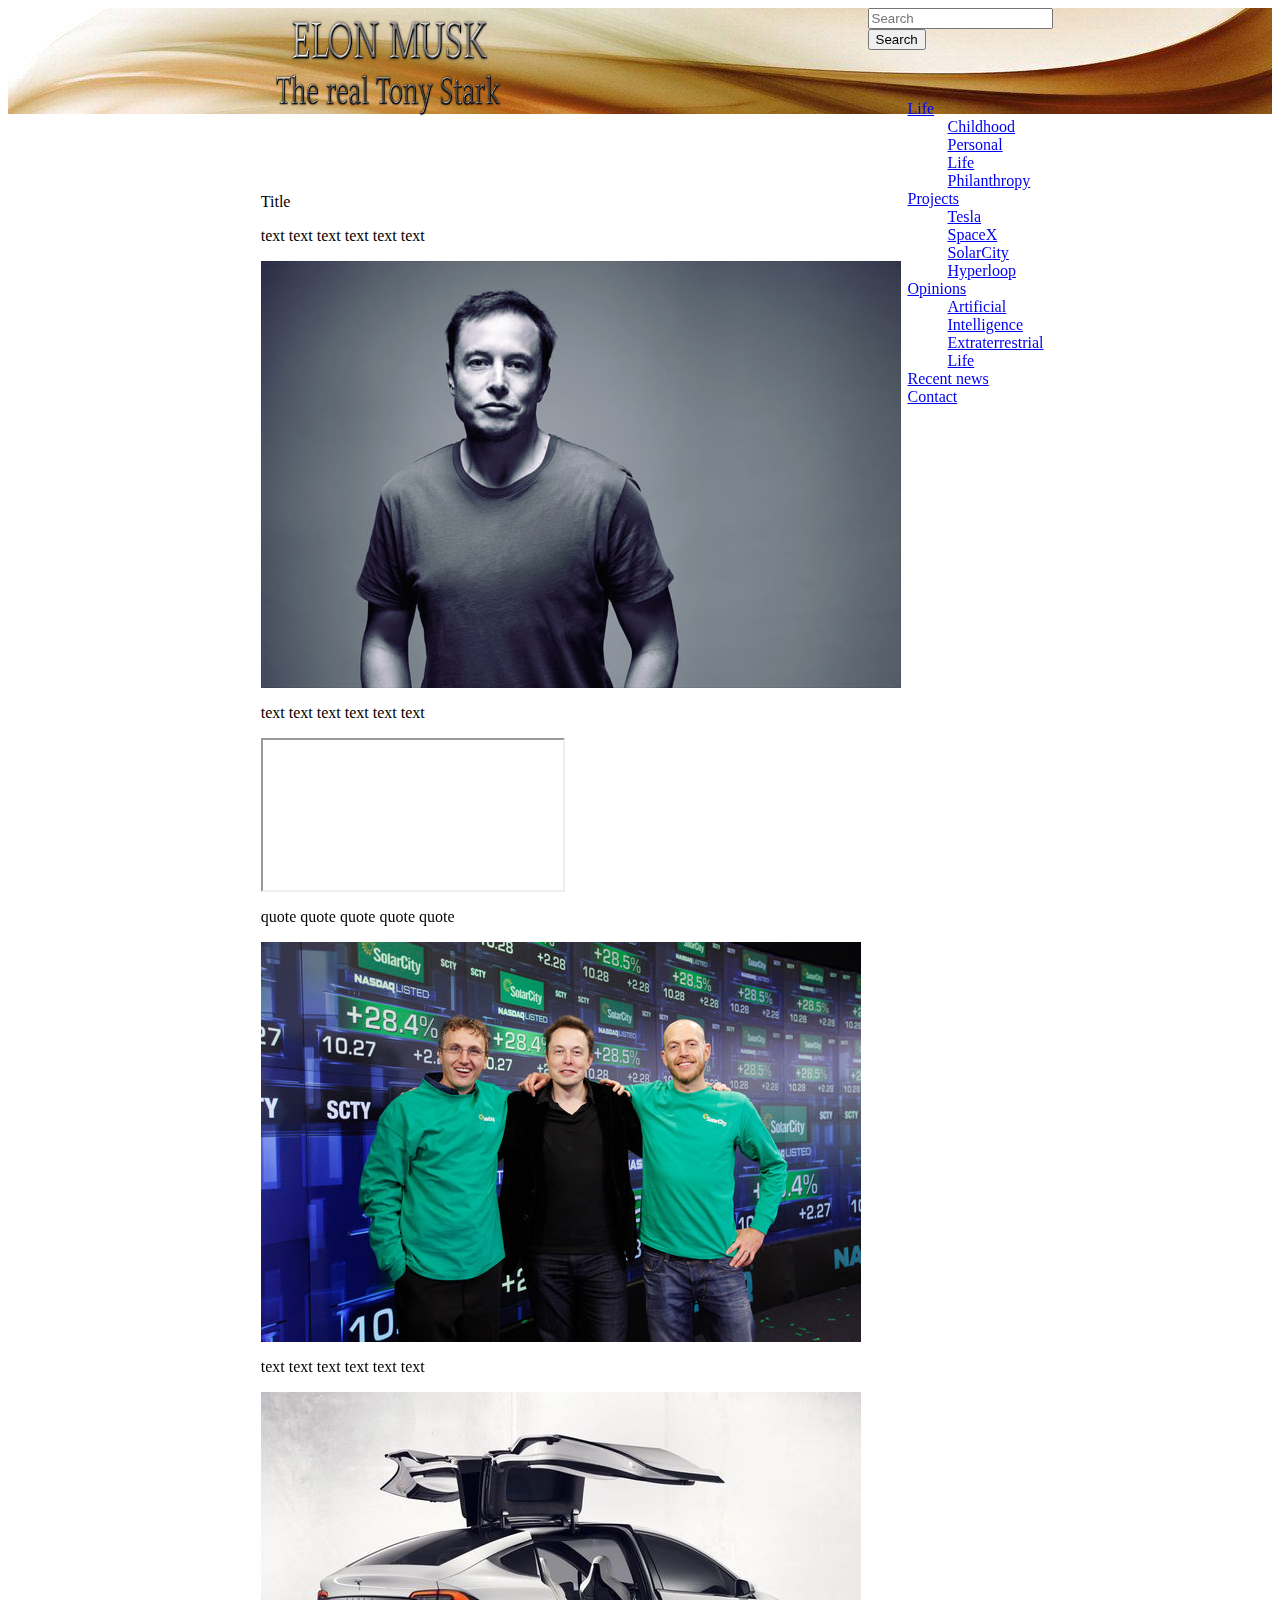
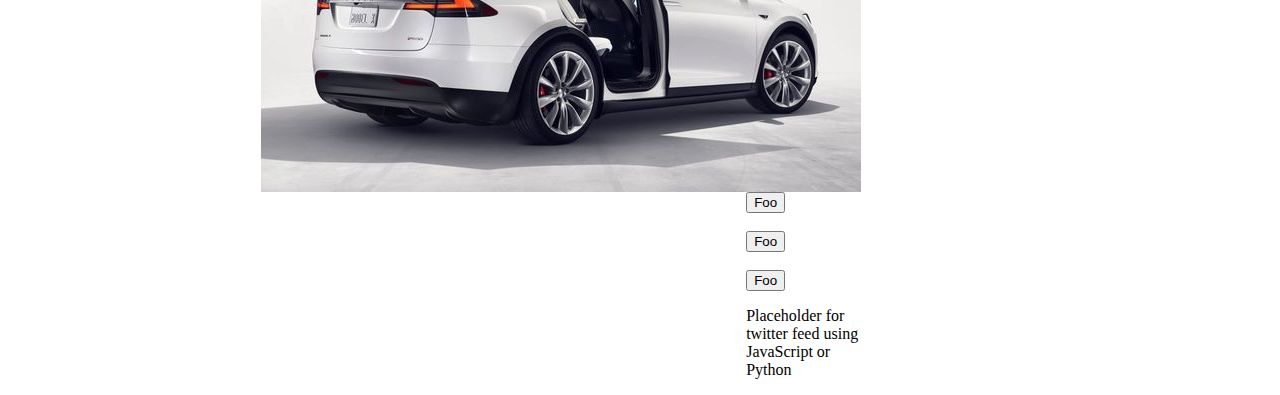
==== ai.html @ 5a8ede67 "html" ====
<HTML>
<HEAD>
<TITLE>Artificial intelligence</TITLE> <!-- Insert Title Here -->


<LINK REL="stylesheet" HREF="css\base.css" TYPE="text/css">
</HEAD>
<BODY>
<div class="toolbar-pic">
	<div class="toolbar">
		<div class="logo">
			<a href="index.html">
				<img src="logo.png" class="logo-pic">
			</a>
		</div>
		<div class="tool-btns">
			<form action="foo-js-search">
				<input type="text" name="search-bar" placeholder="Search">
				<button type="submit">Search</button>
			</form>
			<br>
			<ul id="site-nav" class="navigation">
				<li id="life" class="foo-js-dropdown">
					<a href="#">Life</a>
					<ul class="sub-menu">
						<li class="menu-item">
							<a href="childhood.html">Childhood</a>
						</li>
						<li class="menu-item">
							<a href="personal.html">Personal Life</a>
						</li>
						<li class="menu-item">
							<a href="philanthropy.html">Philanthropy</a>
						</li>
					</ul>
				</li>
				<li id="projects" class="foo-js-dropdown">
					<a href="#">Projects</a>
					<ul class="sub-menu">
						<li class="menu-item">
							<a href="tesla.html">Tesla</a>
						</li>
						<li class="menu-item">
							<a href="spacex.html">SpaceX</a>
						</li>
						<li class="menu-item">
							<a href="solarcity.html">SolarCity</a>
						</li>
						<li class="menu-item">
							<a href="hyperloop.html">Hyperloop</a>
						</li>
					
					</ul>
				</li>
				<li id="opinions" class="foo-js-dropdown">
					<a href="#">Opinions</a>
					<ul class="sub-menu">
						<li class="menu-item">
							<a href="ai.html">Artificial Intelligence</a>
						</li>
						<li class="menu-item">
							<a href="extraterrestrial.html">Extraterrestrial Life</a>
						</li>
					</ul>
				</li>
				<li id="news" class="foo-js-dropdown">
					<a href="recentnews.html">Recent news</a>
				</li>
				<li id="contact" class="foo-js-dropdown">
					<a href="contact.html">Contact</a>
				</li>
			</ul>
		</div>
	</div>
</div>
<div class="body">
	<div class="content-side">
		<div class = "title">
			<p class = "article title"> Title</p>			
		</div>
		<div class = "article-content">
			<p class = "article-text">text text text text text text</p>
			<img class = "article-pic-large" src = "pics/example.jpg">
			<p class = "article-text">text text text text text text</p>
			<iframe class="youtube-vid"	src="https://www.youtube.com/embed/hRUy-D0JU2I" allowfullscreen></iframe>
			<p class = "article-quote">quote quote quote quote quote</p>
			<img class = "article-pic-small" src = "pics/example2.jpg">
			<p class = "article-text">text text text text text text</p>
			<img class = "article-pic-small" src = "pics/example1.jpg">
		</
	</div>
	<div class="nav-tweet-side">
		<button>Foo</button>
		<br><br>
		<button>Foo</button>
		<br><br>
		<button>Foo</button>
		<div class="twitter-foo">
			<p>Placeholder for twitter feed using JavaScript or Python</p>
		</div>
	</div>
</div>

</BODY>
</HTML>
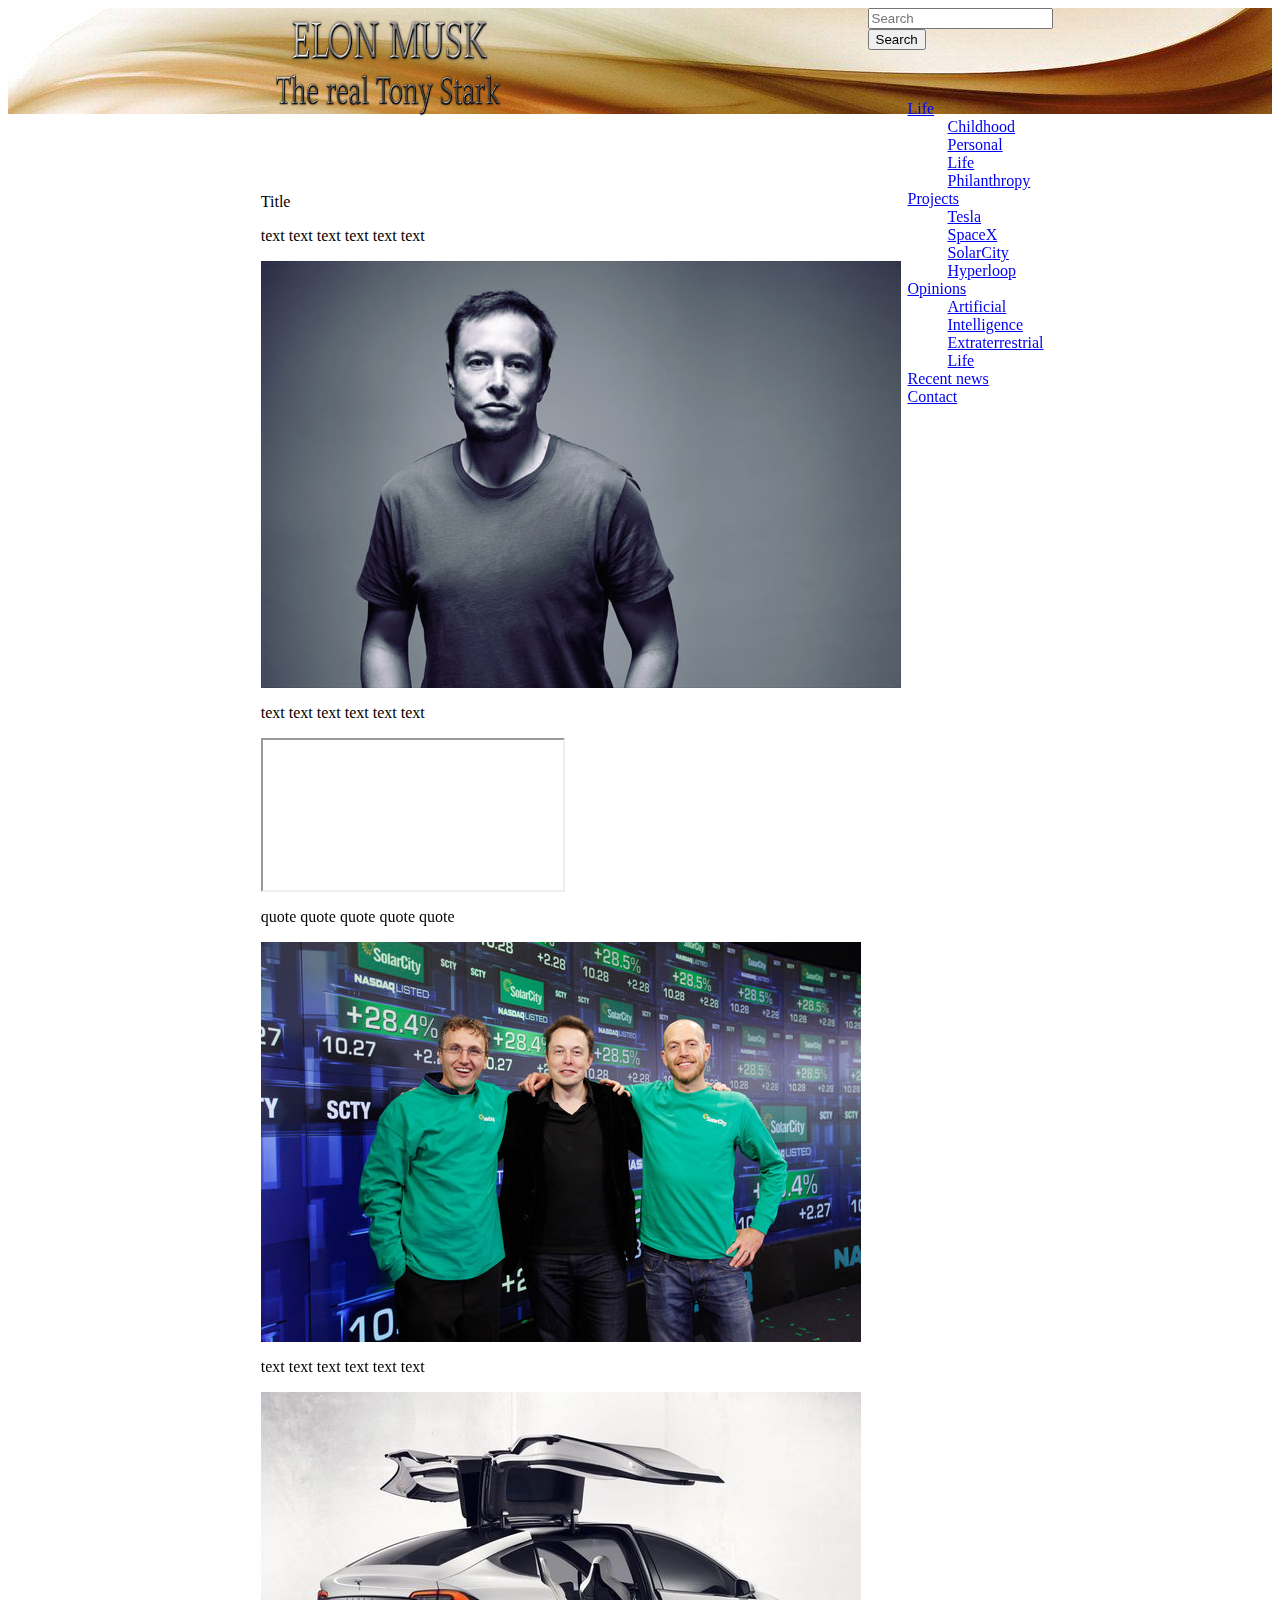
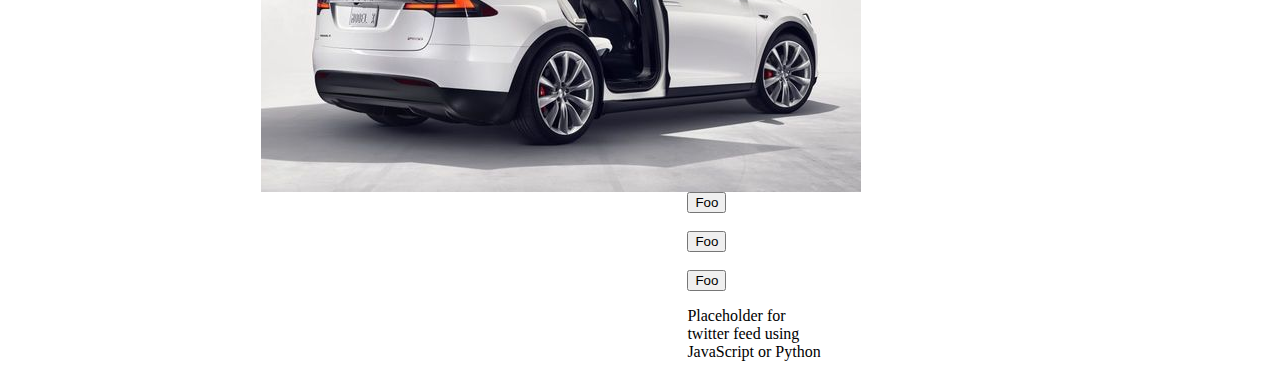
==== commit 55fed7e0: "article-title" ====
--- a/ai.html
+++ b/ai.html
@@ -76,7 +76,7 @@
 <div class="body">
 	<div class="content-side">
 		<div class = "title">
-			<p class = "article title"> Title</p>			
+			<p class = "article-title"> Title</p>			
 		</div>
 		<div class = "article-content">
 			<p class = "article-text">text text text text text text</p>
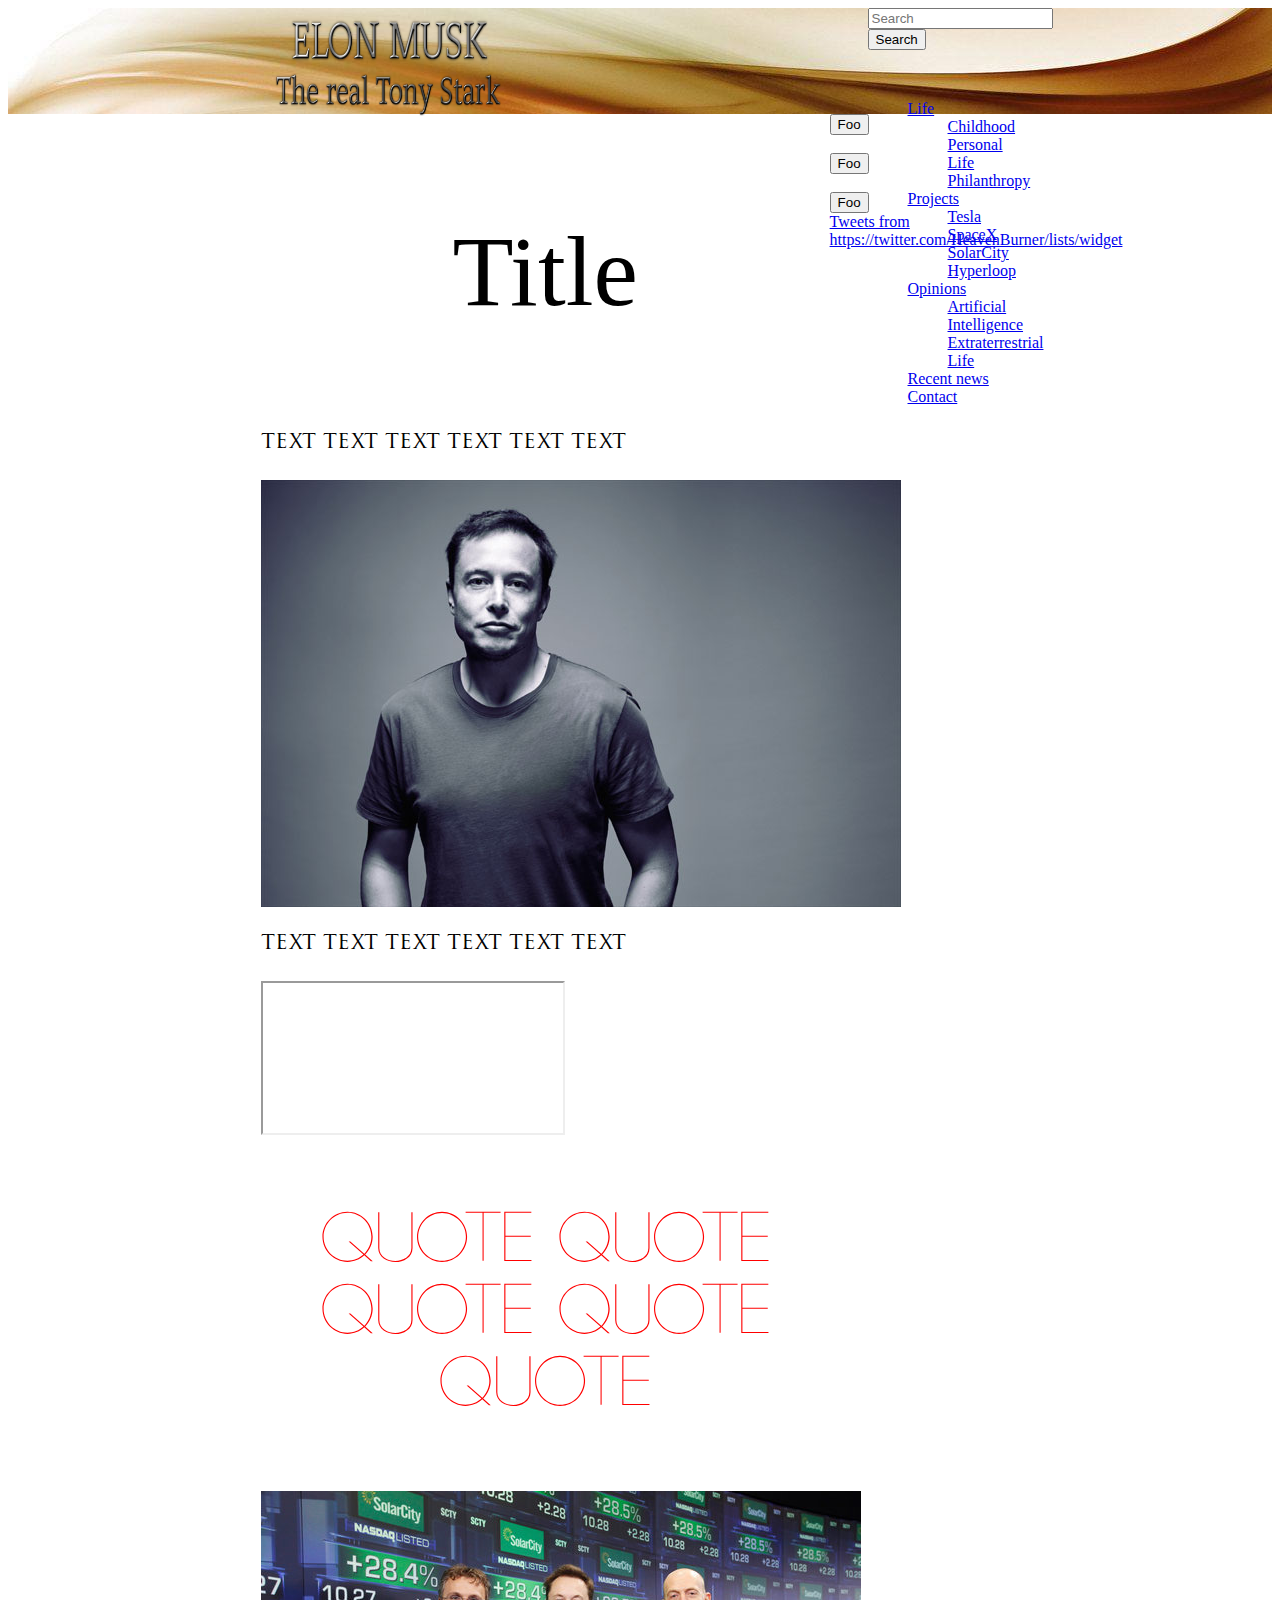
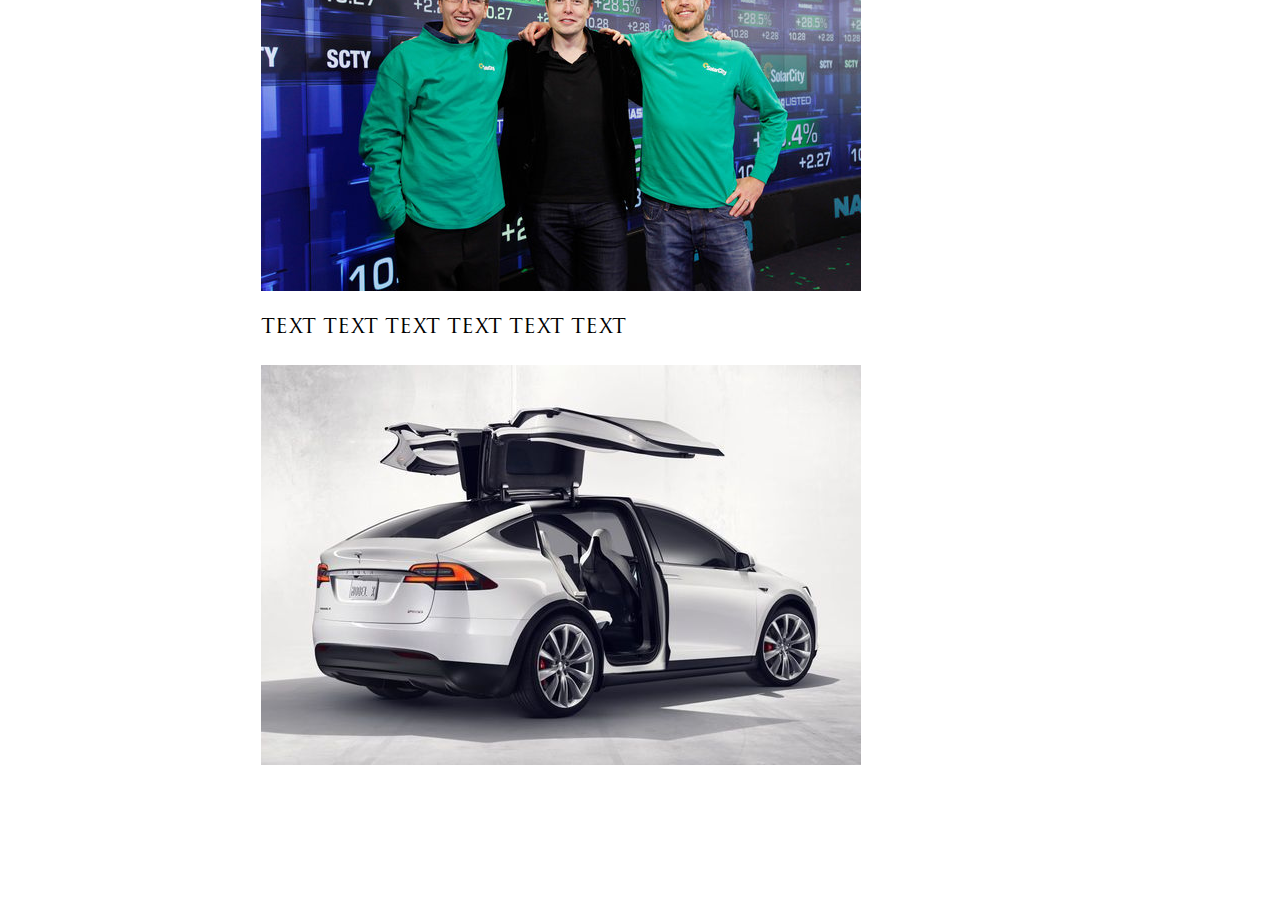
==== commit e6bf01a1: "Fonts/Bugfixes" ====
--- a/ai.html
+++ b/ai.html
@@ -1,9 +1,25 @@
 <HTML>
 <HEAD>
 <TITLE>Artificial intelligence</TITLE> <!-- Insert Title Here -->
-
+<script>window.twttr = (function(d, s, id) {
+  var js, fjs = d.getElementsByTagName(s)[0],
+    t = window.twttr || {};
+  if (d.getElementById(id)) return t;
+  js = d.createElement(s);
+  js.id = id;
+  js.src = "https://platform.twitter.com/widgets.js";
+  fjs.parentNode.insertBefore(js, fjs);
+ 
+  t._e = [];
+  t.ready = function(f) {
+    t._e.push(f);
+  };
+ 
+  return t;
+}(document, "script", "twitter-wjs"));</script>
 
 <LINK REL="stylesheet" HREF="css\base.css" TYPE="text/css">
+<LINK REL="stylesheet" HREF="css\txtformat.css" TYPE="text/css">
 </HEAD>
 <BODY>
 <div class="toolbar-pic">
@@ -87,7 +103,8 @@
 			<img class = "article-pic-small" src = "pics/example2.jpg">
 			<p class = "article-text">text text text text text text</p>
 			<img class = "article-pic-small" src = "pics/example1.jpg">
-		</
+			<iframe class="youtube-vid" src="https://www.youtube.com/embed/qmPX8-HK1os" frameborder="0" allowfullscreen></iframe>
+		</div>
 	</div>
 	<div class="nav-tweet-side">
 		<button>Foo</button>
@@ -96,7 +113,7 @@
 		<br><br>
 		<button>Foo</button>
 		<div class="twitter-foo">
-			<p>Placeholder for twitter feed using JavaScript or Python</p>
+			<a class="twitter-timeline" href="https://twitter.com/HeavenBurner/lists/widget" data-widget-id="705740713300983809" data-chrome="nofooter noheader">Tweets from https://twitter.com/HeavenBurner/lists/widget</a>
 		</div>
 	</div>
 </div>
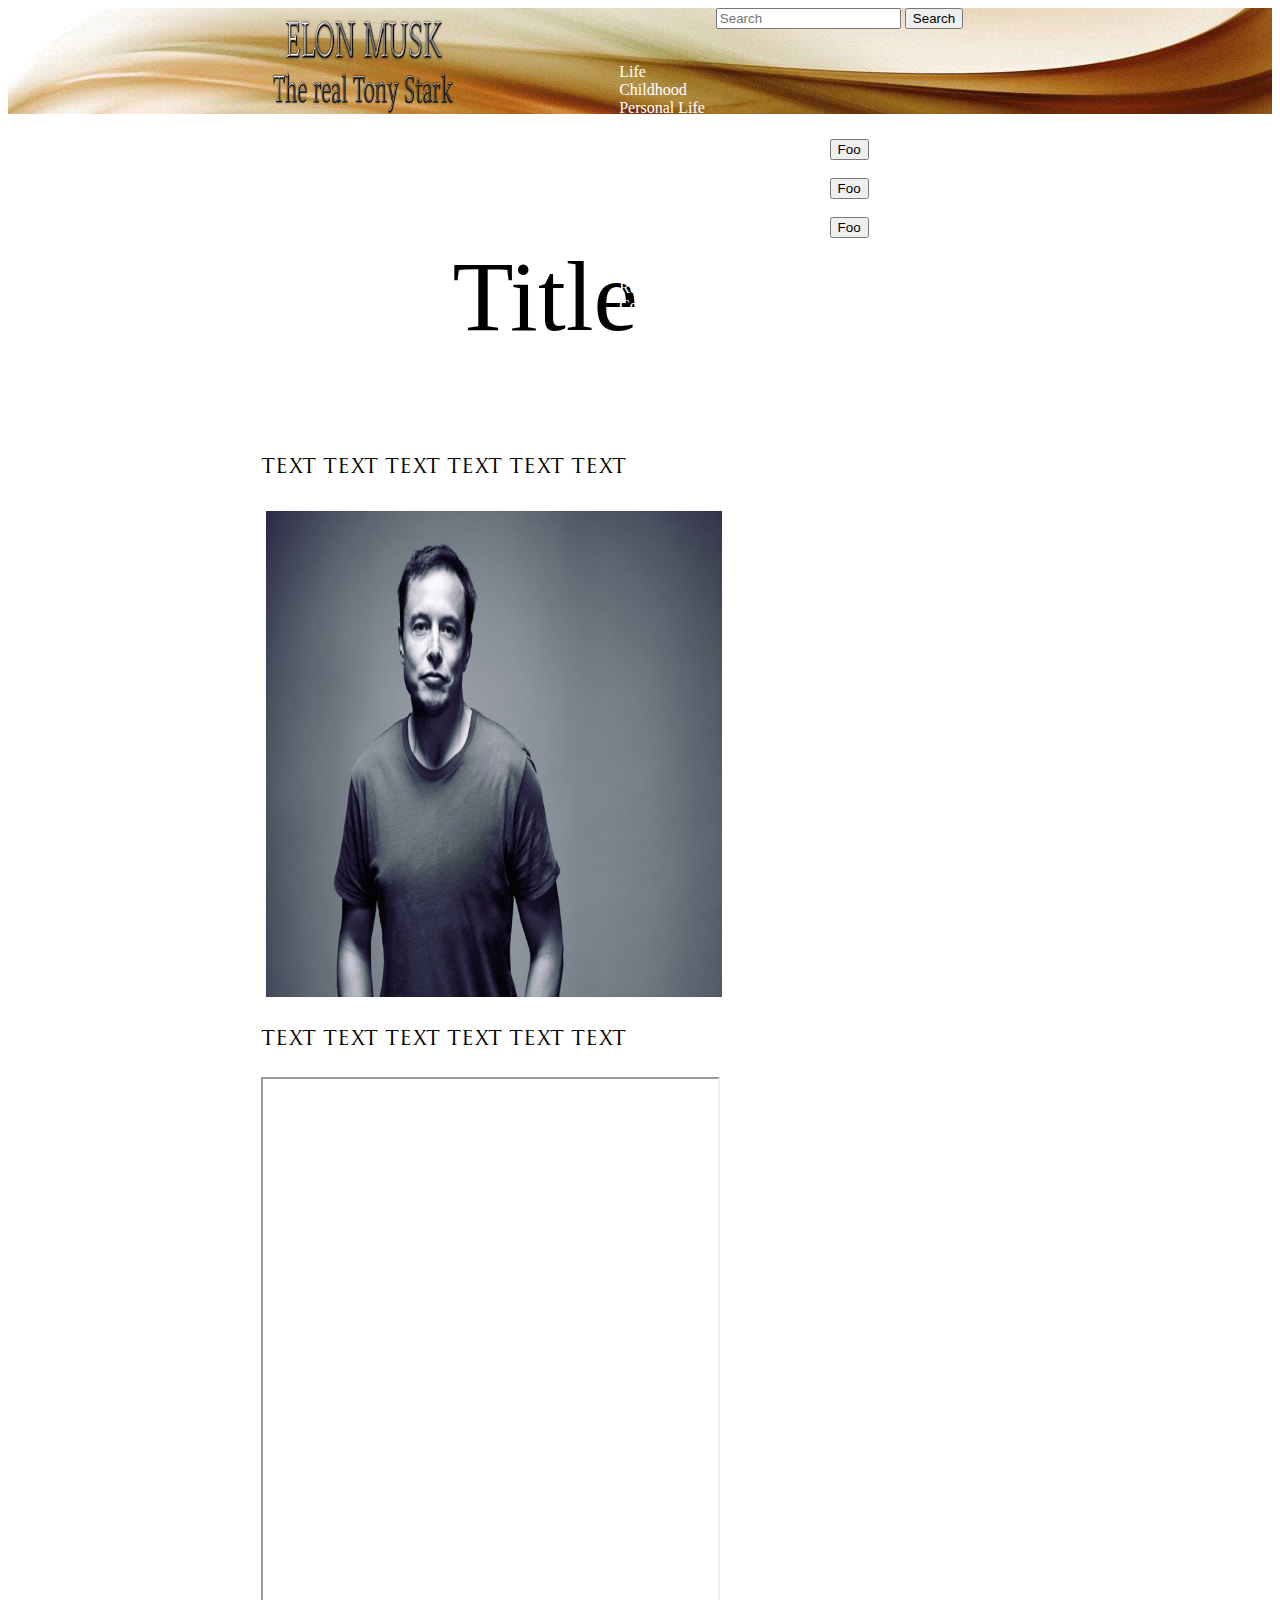
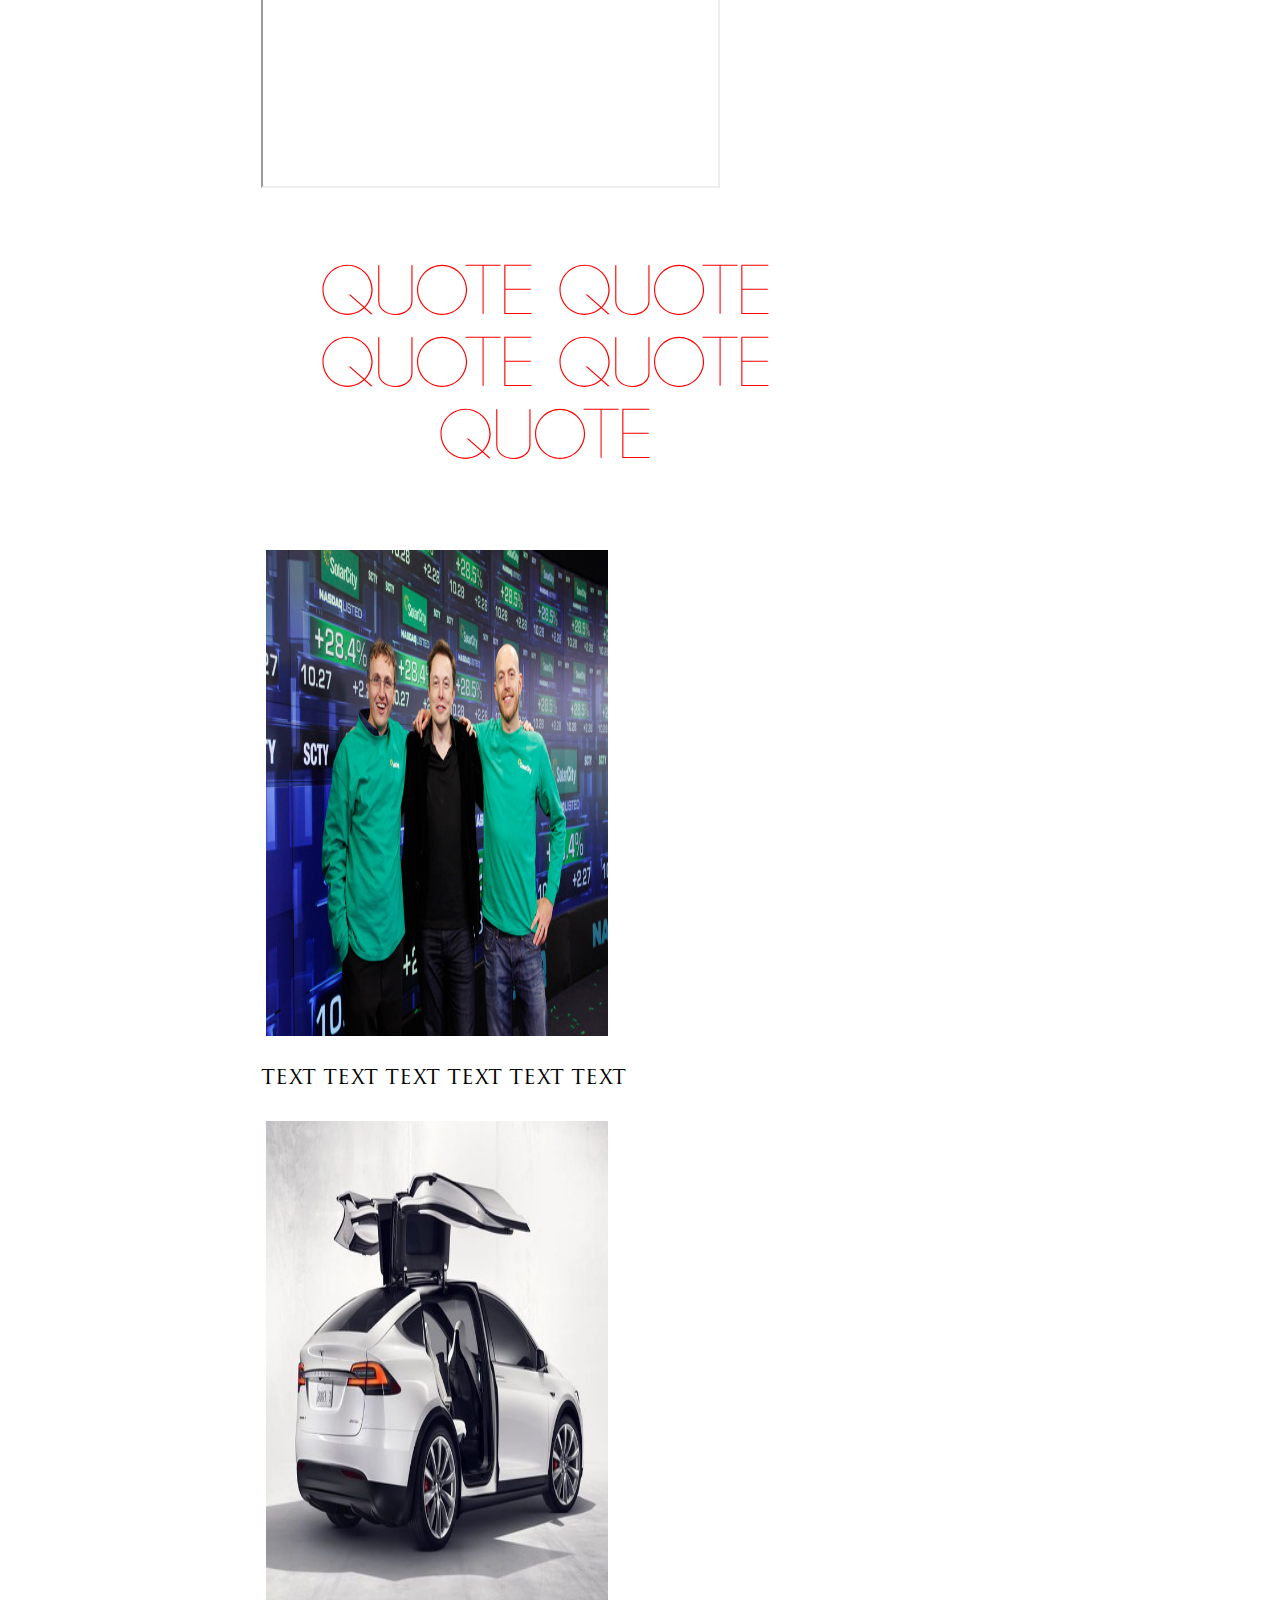
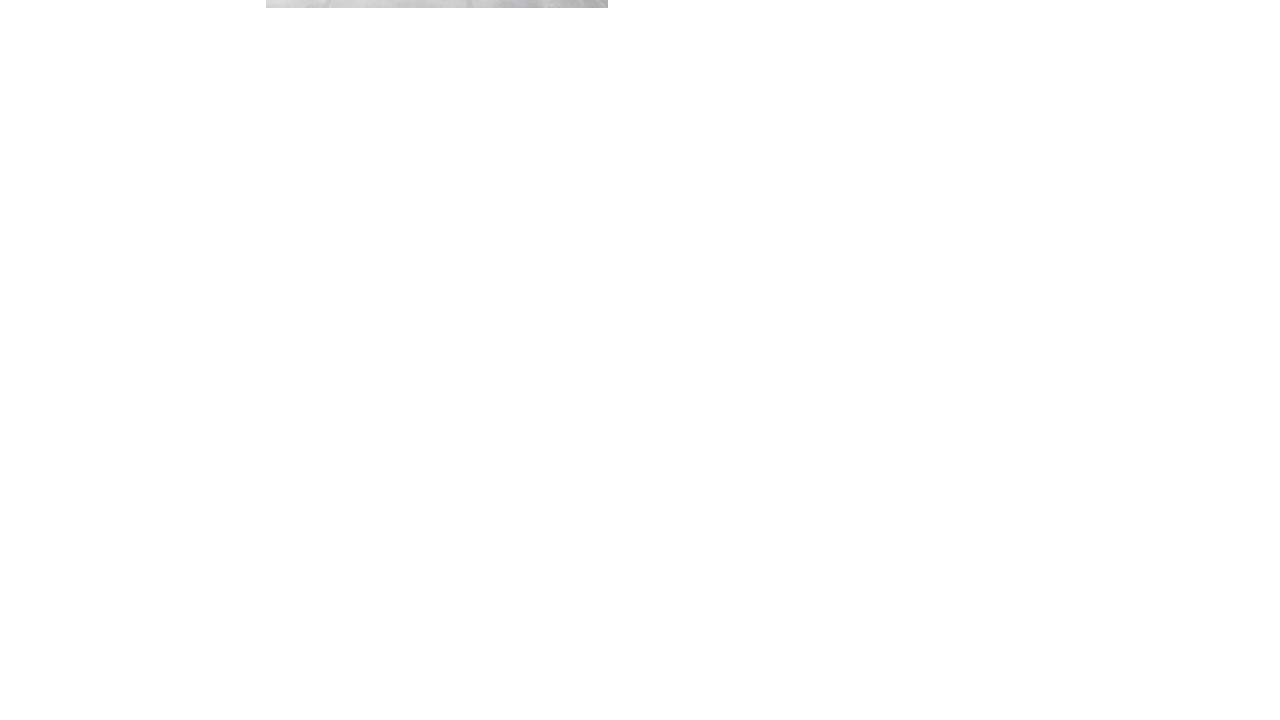
==== commit 41602b73: "media.css" ====
--- a/ai.html
+++ b/ai.html
@@ -20,6 +20,7 @@
 
 <LINK REL="stylesheet" HREF="css\base.css" TYPE="text/css">
 <LINK REL="stylesheet" HREF="css\txtformat.css" TYPE="text/css">
+<LINK REL="stylesheet" HREF="css\media.css" TYPE="text/css">
 </HEAD>
 <BODY>
 <div class="toolbar-pic">
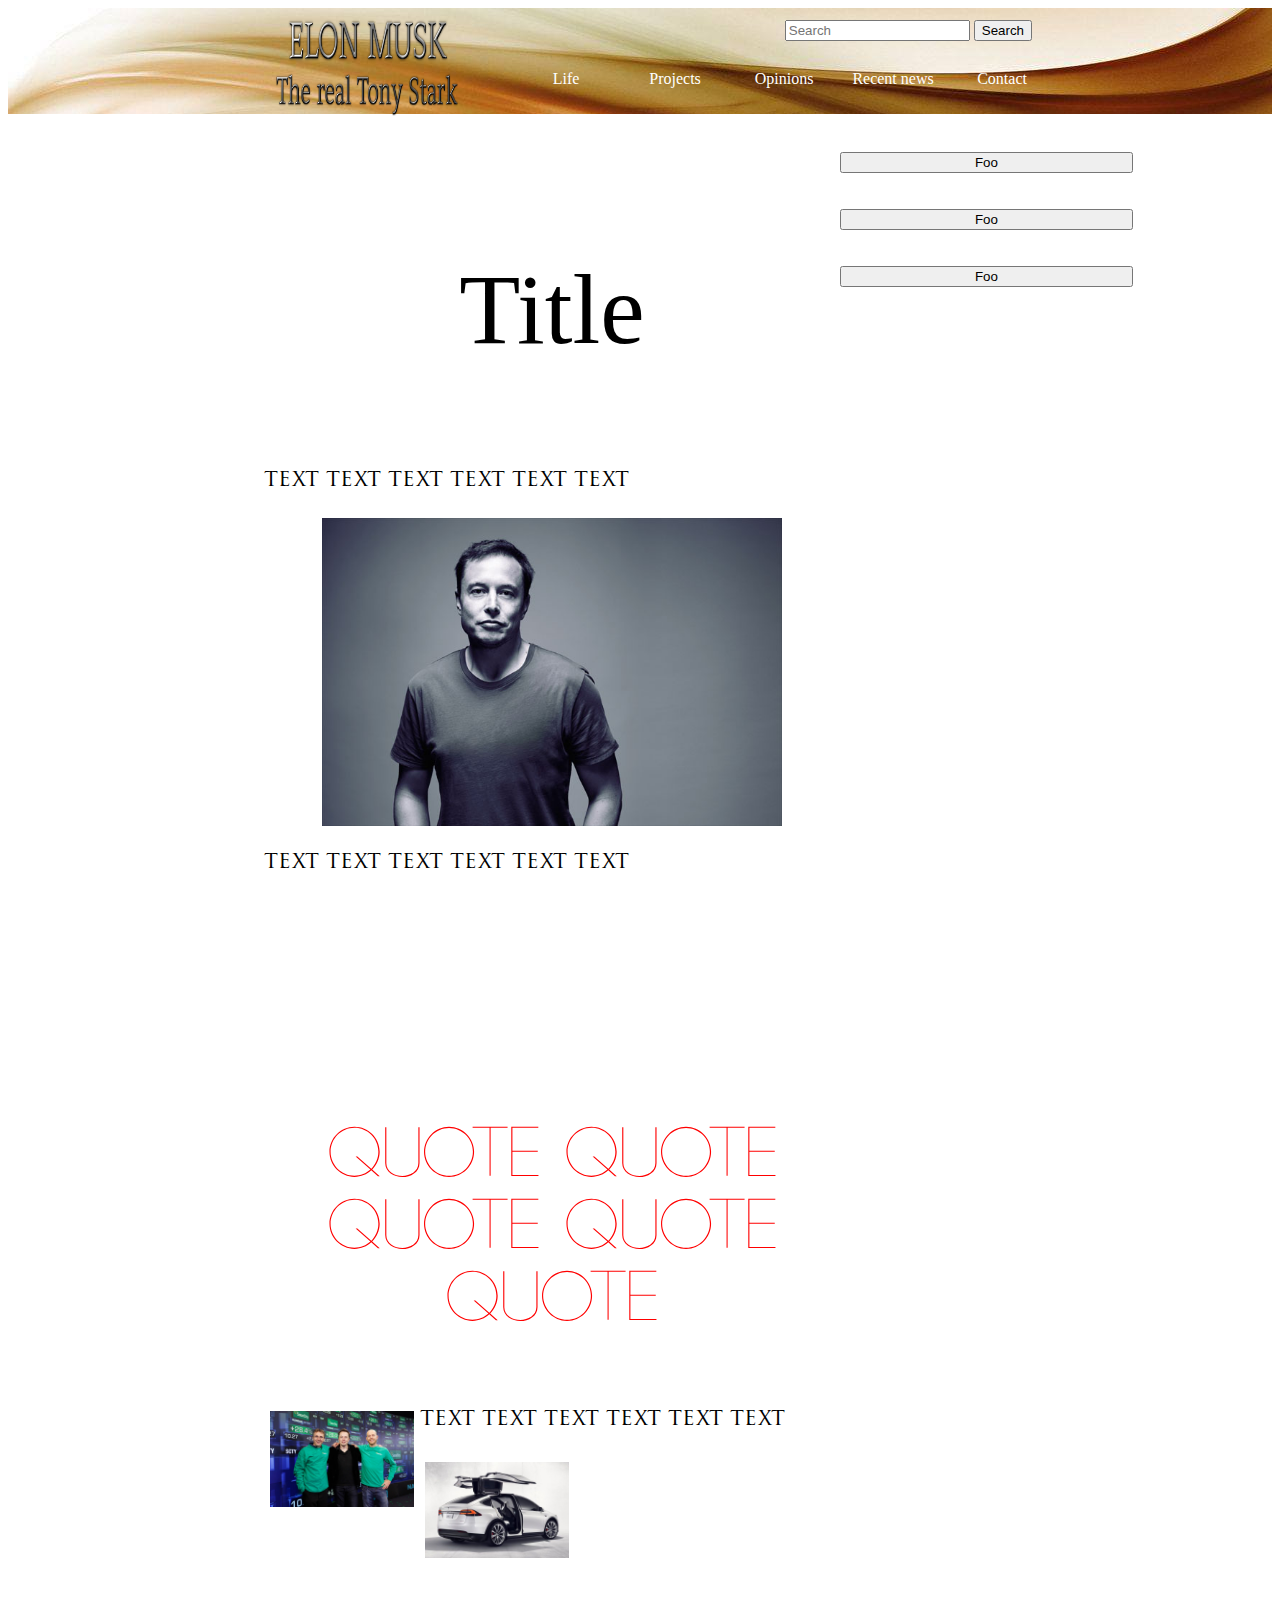
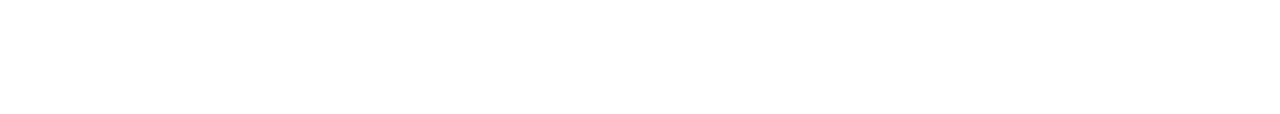
==== commit 50661a25: "Bugfixes" ====
--- a/ai.html
+++ b/ai.html
@@ -18,9 +18,23 @@
   return t;
 }(document, "script", "twitter-wjs"));</script>
 
-<LINK REL="stylesheet" HREF="css\base.css" TYPE="text/css">
-<LINK REL="stylesheet" HREF="css\txtformat.css" TYPE="text/css">
-<LINK REL="stylesheet" HREF="css\media.css" TYPE="text/css">
+<LINK REL="stylesheet" HREF="css\base.css" TYPE="text/css" charset="utf-8">
+<LINK REL="stylesheet" HREF="css\txtformat.css" TYPE="text/css" charset="utf-8">
+<LINK REL="stylesheet" HREF="css\media.css" TYPE="text/css" charset="utf-8">
+
+<script src="./js/jquery-2.2.1.js" type="text/javascript" charset="utf-8"></script>
+<script src="./js/jquery.easing.1.3.js" type="text/javascript" charset="utf-8"></script>
+<script src="./js/animated-menu.js" type="text/javascript" charset="utf-8"></script>
+<script src="./js/jquery.innerfade.js" type="text/javascript" charset="utf-8"></script>
+
+<script type="text/javascript" charset="utf-8">
+		$(document).ready(function() {
+			$('#show').innerFade({
+				timeout: 1000,
+			});
+		});	
+</script>
+
 </HEAD>
 <BODY>
 <div class="toolbar-pic">
@@ -31,62 +45,58 @@
 			</a>
 		</div>
 		<div class="tool-btns">
-			<form action="foo-js-search">
-				<input type="text" name="search-bar" placeholder="Search">
-				<button type="submit">Search</button>
-			</form>
-			<br>
-			<ul id="site-nav" class="navigation">
-				<li id="life" class="foo-js-dropdown">
-					<a href="#">Life</a>
-					<ul class="sub-menu">
-						<li class="menu-item">
+			<div class="srch-nav">
+				<form action="foo-js-search">
+					<input type="text" name="search-bar" placeholder="Search">
+					<button type="submit">Search</button>
+				</form>
+			</div>
+			<div class="btns-nav">
+				<ul class="nav-list">					
+					<li class="emptymenu">
+						<p><a href="contact.html">Contact</a></p>
+					</li>
+					<li class="emptymenu">
+						<p><a href="recentnews.html">Recent news</a></p>
+					</li>
+					<li class="js-dropdown">
+						<p><a href="#">Opinions</a></p>
+						<p class="menu-item">
+							<a href="ai.html">Artificial Intelligence</a>
+						</p>
+						<p class="menu-item">
+							<a href="extraterrestrial.html">Extraterrestrial Life</a>
+						</p>
+					</li>
+					<li class="js-dropdown">
+						<p><a href="#">Projects</a></p>
+						<p class="menu-item">
+							<a href="tesla.html">Tesla</a>
+						</p>
+						<p class="menu-item">
+							<a href="spacex.html">SpaceX</a>
+						</p>
+						<p class="menu-item">
+							<a href="solarcity.html">SolarCity</a>
+						</p>
+						<p class="menu-item">
+							<a href="hyperloop.html">Hyperloop</a>
+						</p>
+					</li>
+					<li class="js-dropdown">
+						<p><a href="#">Life</a></p>
+						<p class="menu-item">
 							<a href="childhood.html">Childhood</a>
-						</li>
-						<li class="menu-item">
+						</p>
+						<p class="menu-item">
 							<a href="personal.html">Personal Life</a>
-						</li>
-						<li class="menu-item">
+						</p>
+						<p class="menu-item">
 							<a href="philanthropy.html">Philanthropy</a>
-						</li>
-					</ul>
-				</li>
-				<li id="projects" class="foo-js-dropdown">
-					<a href="#">Projects</a>
-					<ul class="sub-menu">
-						<li class="menu-item">
-							<a href="tesla.html">Tesla</a>
-						</li>
-						<li class="menu-item">
-							<a href="spacex.html">SpaceX</a>
-						</li>
-						<li class="menu-item">
-							<a href="solarcity.html">SolarCity</a>
-						</li>
-						<li class="menu-item">
-							<a href="hyperloop.html">Hyperloop</a>
-						</li>
-					
-					</ul>
-				</li>
-				<li id="opinions" class="foo-js-dropdown">
-					<a href="#">Opinions</a>
-					<ul class="sub-menu">
-						<li class="menu-item">
-							<a href="ai.html">Artificial Intelligence</a>
-						</li>
-						<li class="menu-item">
-							<a href="extraterrestrial.html">Extraterrestrial Life</a>
-						</li>
-					</ul>
-				</li>
-				<li id="news" class="foo-js-dropdown">
-					<a href="recentnews.html">Recent news</a>
-				</li>
-				<li id="contact" class="foo-js-dropdown">
-					<a href="contact.html">Contact</a>
-				</li>
-			</ul>
+						</p>
+					</li>
+				</ul>
+			</div>
 		</div>
 	</div>
 </div>
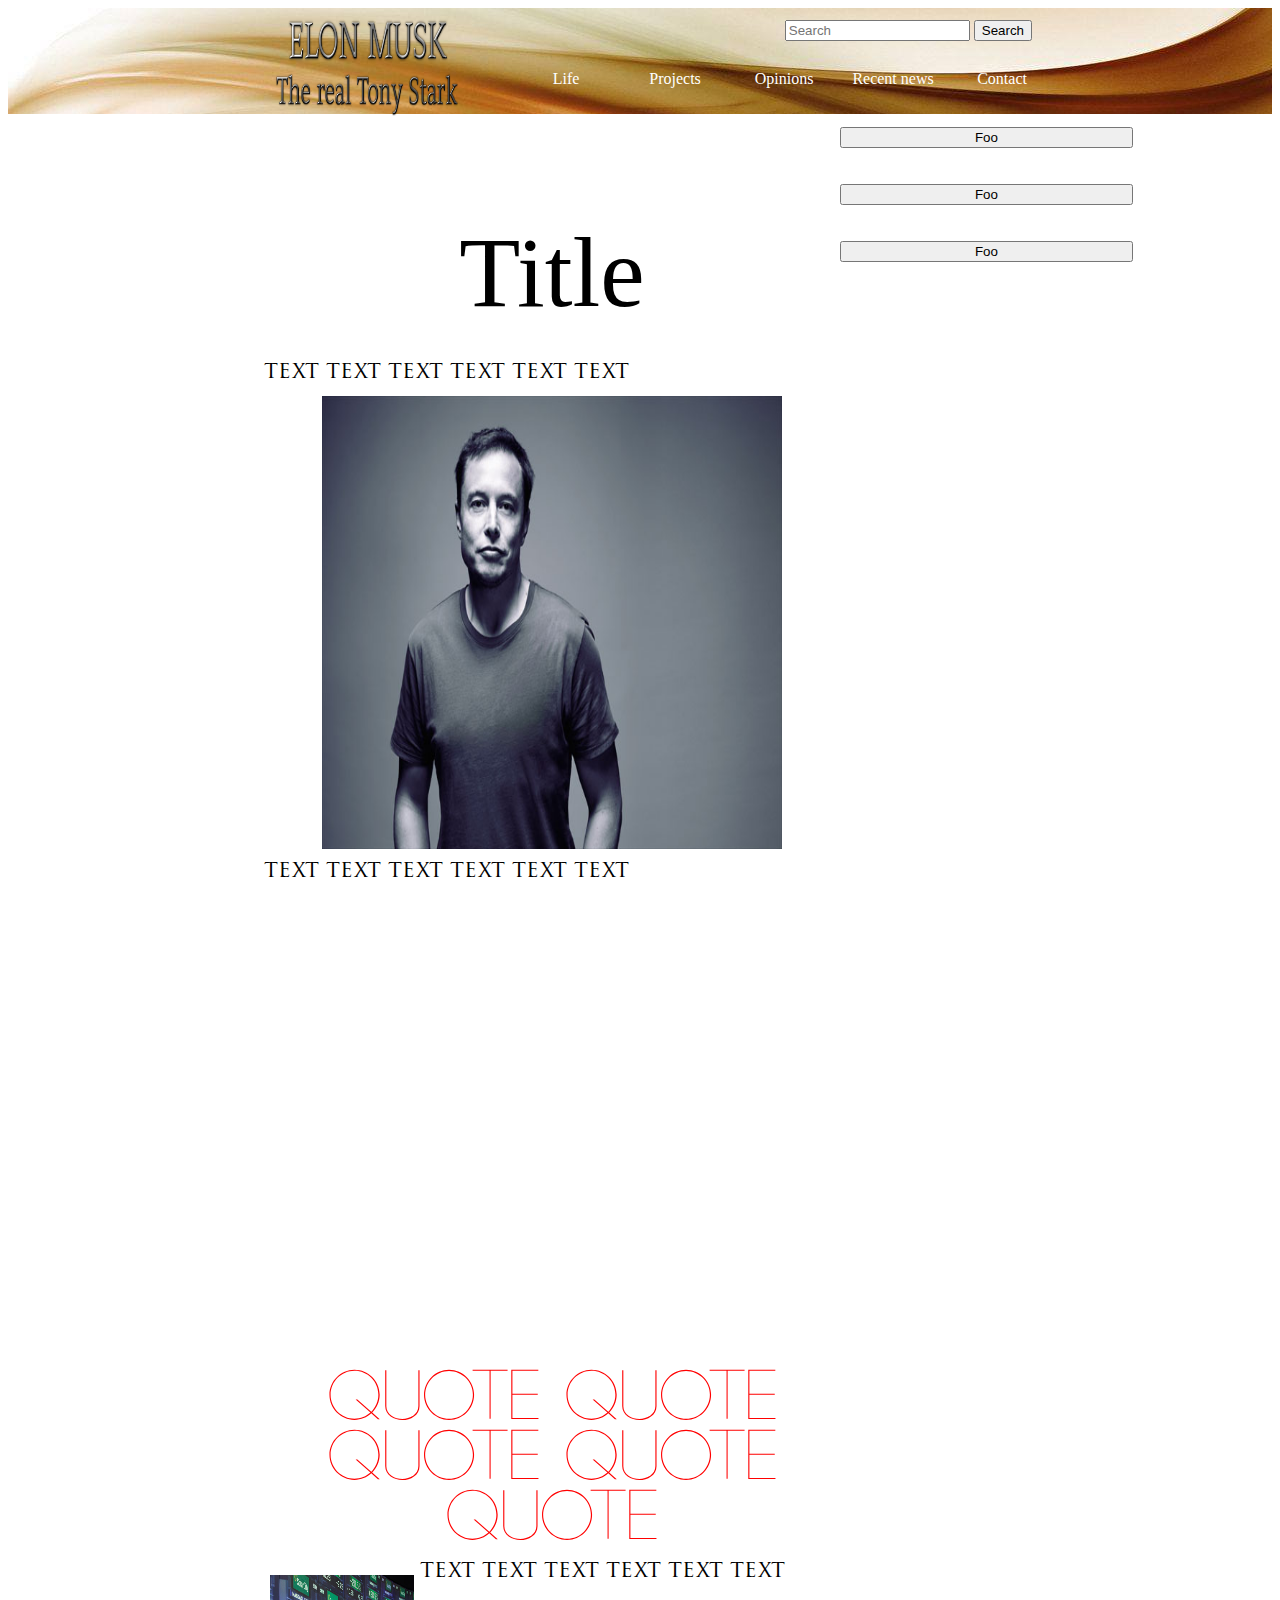
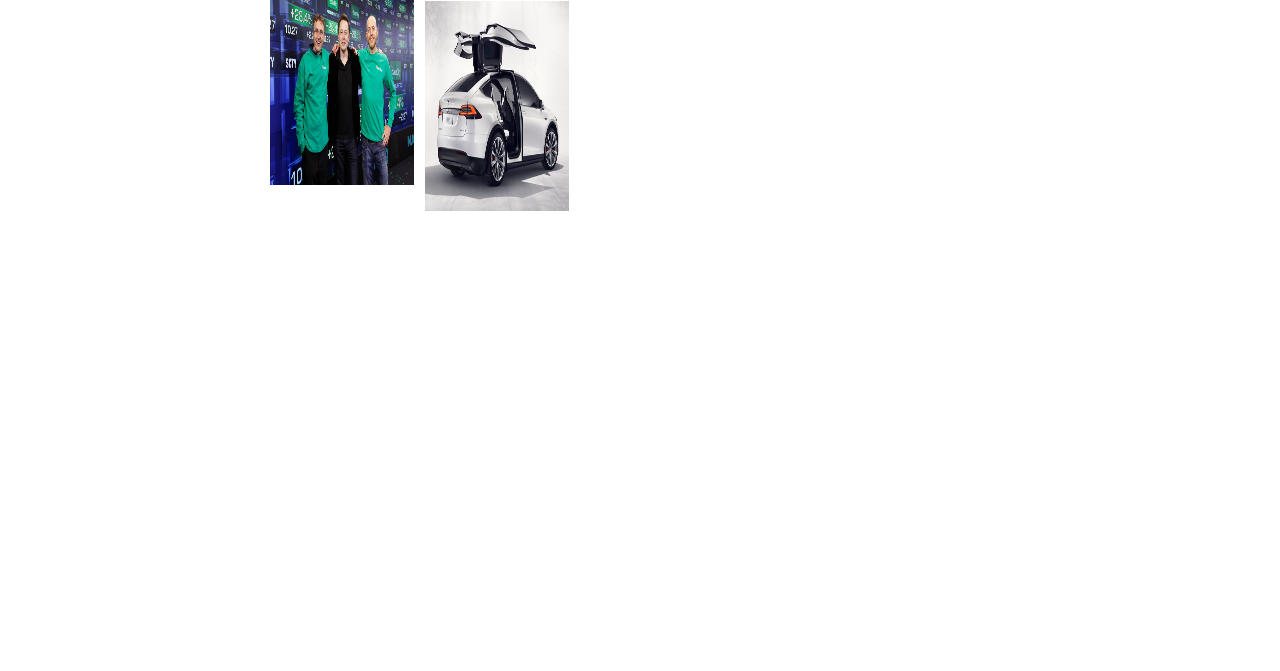
==== commit 45724091: "lightbox" ====
--- a/ai.html
+++ b/ai.html
@@ -21,11 +21,13 @@
 <LINK REL="stylesheet" HREF="css\base.css" TYPE="text/css" charset="utf-8">
 <LINK REL="stylesheet" HREF="css\txtformat.css" TYPE="text/css" charset="utf-8">
 <LINK REL="stylesheet" HREF="css\media.css" TYPE="text/css" charset="utf-8">
+<LINK REL="stylesheet" HREF="css\lightbox.css" TYPE="text/css" charset="utf-8">
 
 <script src="./js/jquery-2.2.1.js" type="text/javascript" charset="utf-8"></script>
 <script src="./js/jquery.easing.1.3.js" type="text/javascript" charset="utf-8"></script>
 <script src="./js/animated-menu.js" type="text/javascript" charset="utf-8"></script>
 <script src="./js/jquery.innerfade.js" type="text/javascript" charset="utf-8"></script>
+
 
 <script type="text/javascript" charset="utf-8">
 		$(document).ready(function() {
@@ -107,13 +109,16 @@
 		</div>
 		<div class = "article-content">
 			<p class = "article-text">text text text text text text</p>
-			<img class = "article-pic-large" src = "pics/example.jpg">
+			<a href="pics/example.jpg" data-lightbox="image-1">
+			<img class = "article-pic-large" src = "pics/example.jpg"></a>
 			<p class = "article-text">text text text text text text</p>
 			<iframe class="youtube-vid"	src="https://www.youtube.com/embed/hRUy-D0JU2I" allowfullscreen></iframe>
 			<p class = "article-quote">quote quote quote quote quote</p>
-			<img class = "article-pic-small" src = "pics/example2.jpg">
+			<a href="pics/example2.jpg" data-lightbox="image-2">
+			<img class = "article-pic-small" src = "pics/example2.jpg"></a>
 			<p class = "article-text">text text text text text text</p>
-			<img class = "article-pic-small" src = "pics/example1.jpg">
+			<a href="pics/example1.jpg" data-lightbox="image-3">
+			<img class = "article-pic-small" src = "pics/example1.jpg"></a>
 			<iframe class="youtube-vid" src="https://www.youtube.com/embed/qmPX8-HK1os" frameborder="0" allowfullscreen></iframe>
 		</div>
 	</div>
@@ -129,5 +134,6 @@
 	</div>
 </div>
 
+<script src="./js/lightbox.js" type="text/javascript" charset="utf-8"></script>
 </BODY>
 </HTML>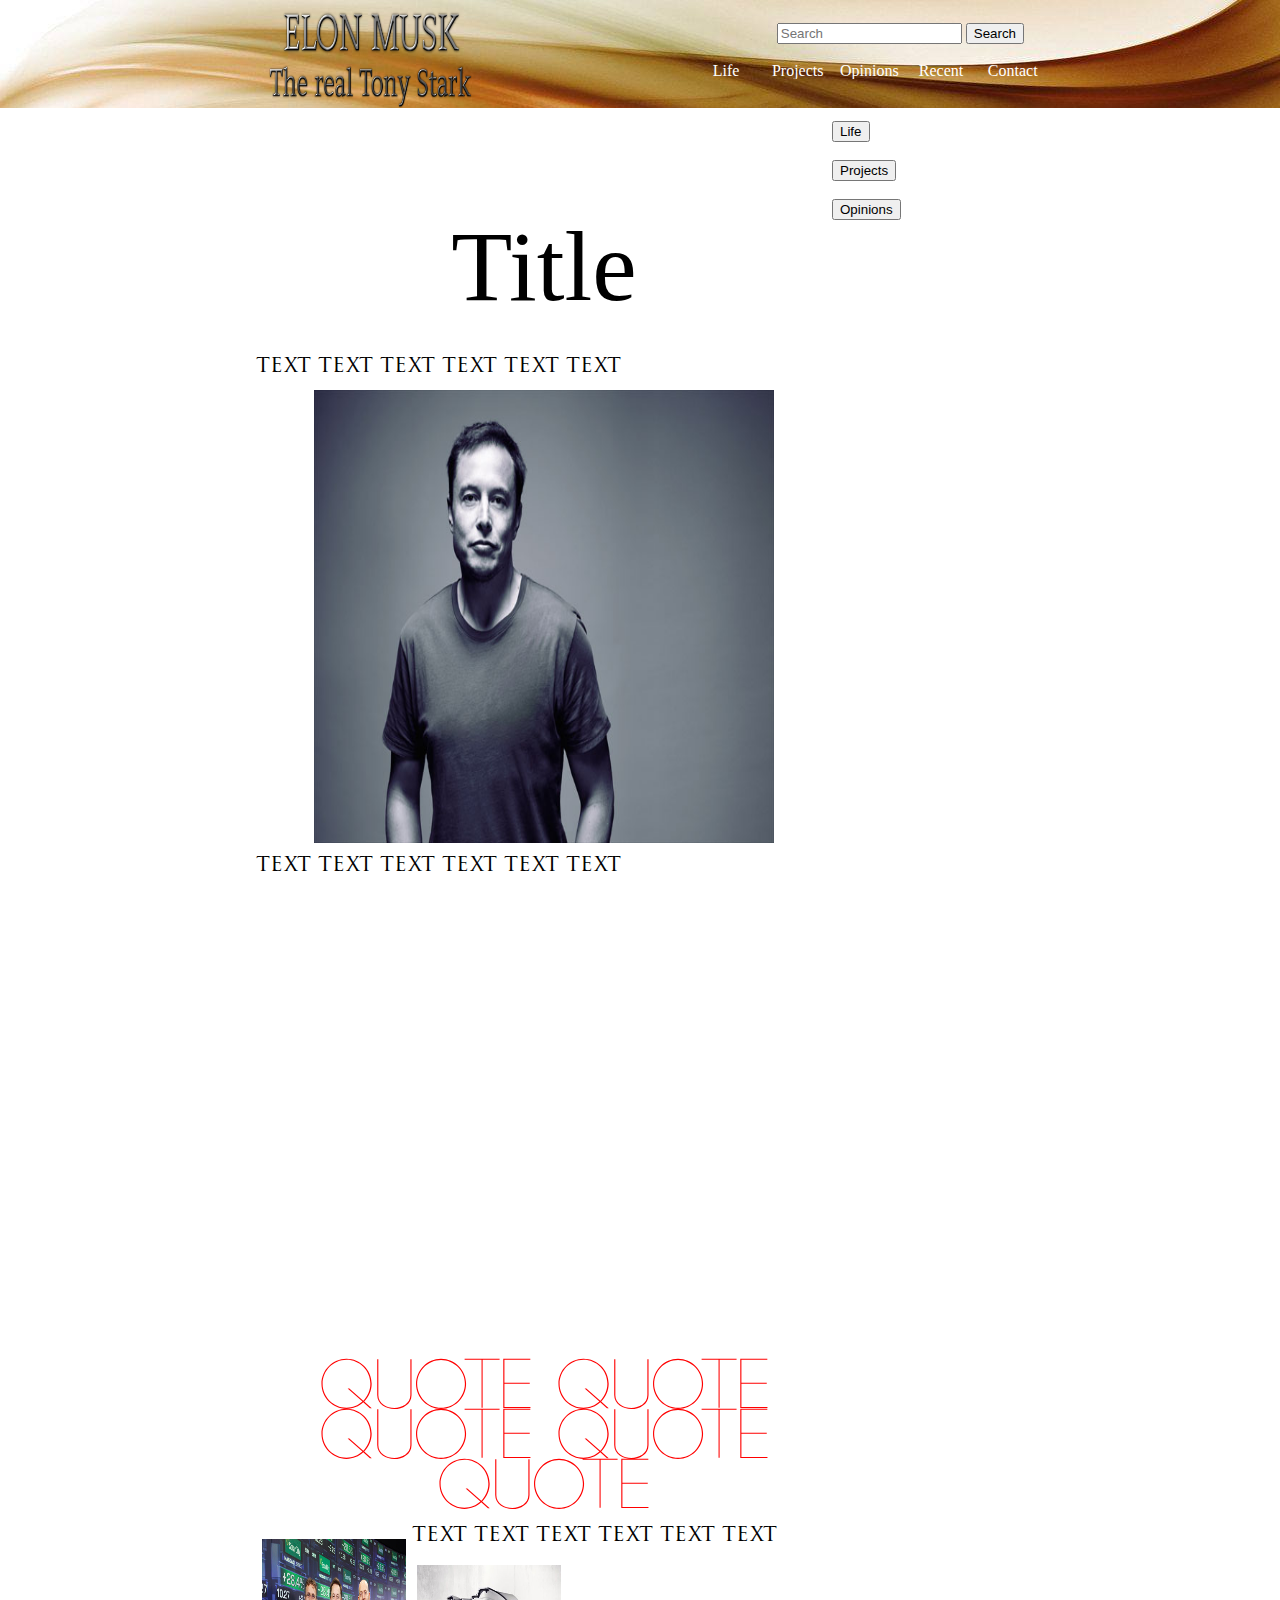
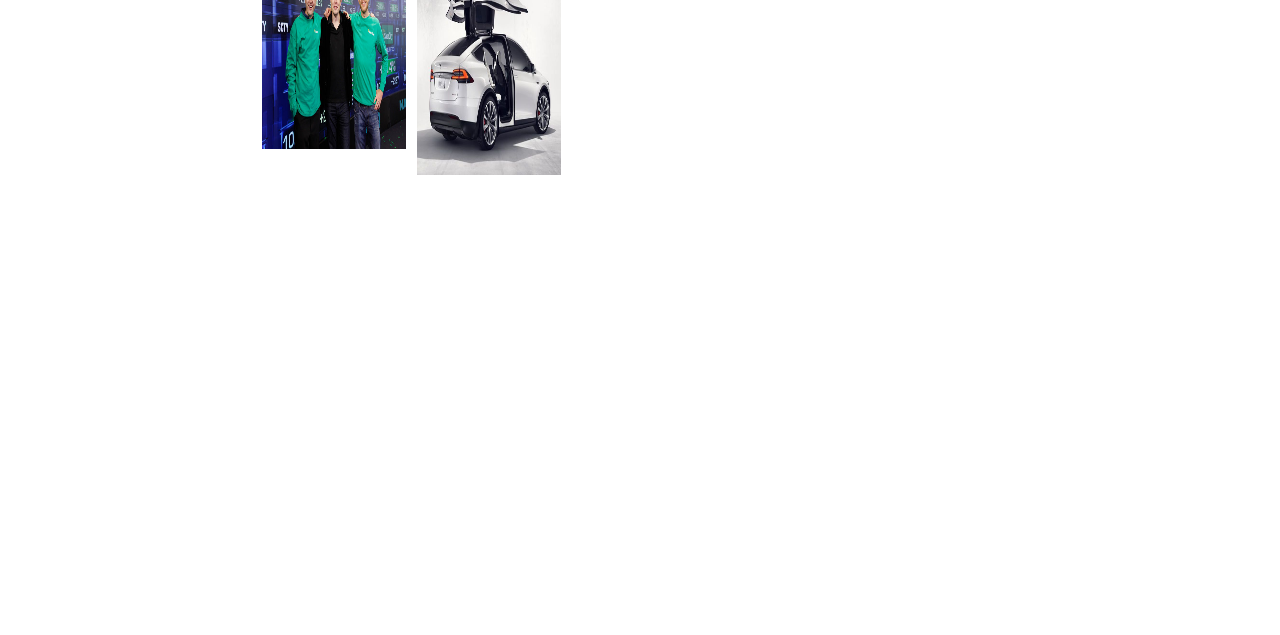
==== commit 9af90bb9: "Random buttons DONE !!!!!!!!!!!" ====
--- a/ai.html
+++ b/ai.html
@@ -27,7 +27,7 @@
 <script src="./js/jquery.easing.1.3.js" type="text/javascript" charset="utf-8"></script>
 <script src="./js/animated-menu.js" type="text/javascript" charset="utf-8"></script>
 <script src="./js/jquery.innerfade.js" type="text/javascript" charset="utf-8"></script>
-
+<script src="./js/random-buttons.js" type="text/javascript" charset="utf-8"></script>
 
 <script type="text/javascript" charset="utf-8">
 		$(document).ready(function() {
@@ -123,11 +123,11 @@
 		</div>
 	</div>
 	<div class="nav-tweet-side">
-		<button>Foo</button>
+		<button onclick = "randomLink();">Life</button>
 		<br><br>
-		<button>Foo</button>
+		<button onclick = "randomLink1();">Projects</button>
 		<br><br>
-		<button>Foo</button>
+		<button onclick = "randomLink2();">Opinions</button>
 		<div class="twitter-foo">
 			<a class="twitter-timeline" href="https://twitter.com/HeavenBurner/lists/widget" data-widget-id="705740713300983809" data-chrome="nofooter noheader">Tweets from https://twitter.com/HeavenBurner/lists/widget</a>
 		</div>
